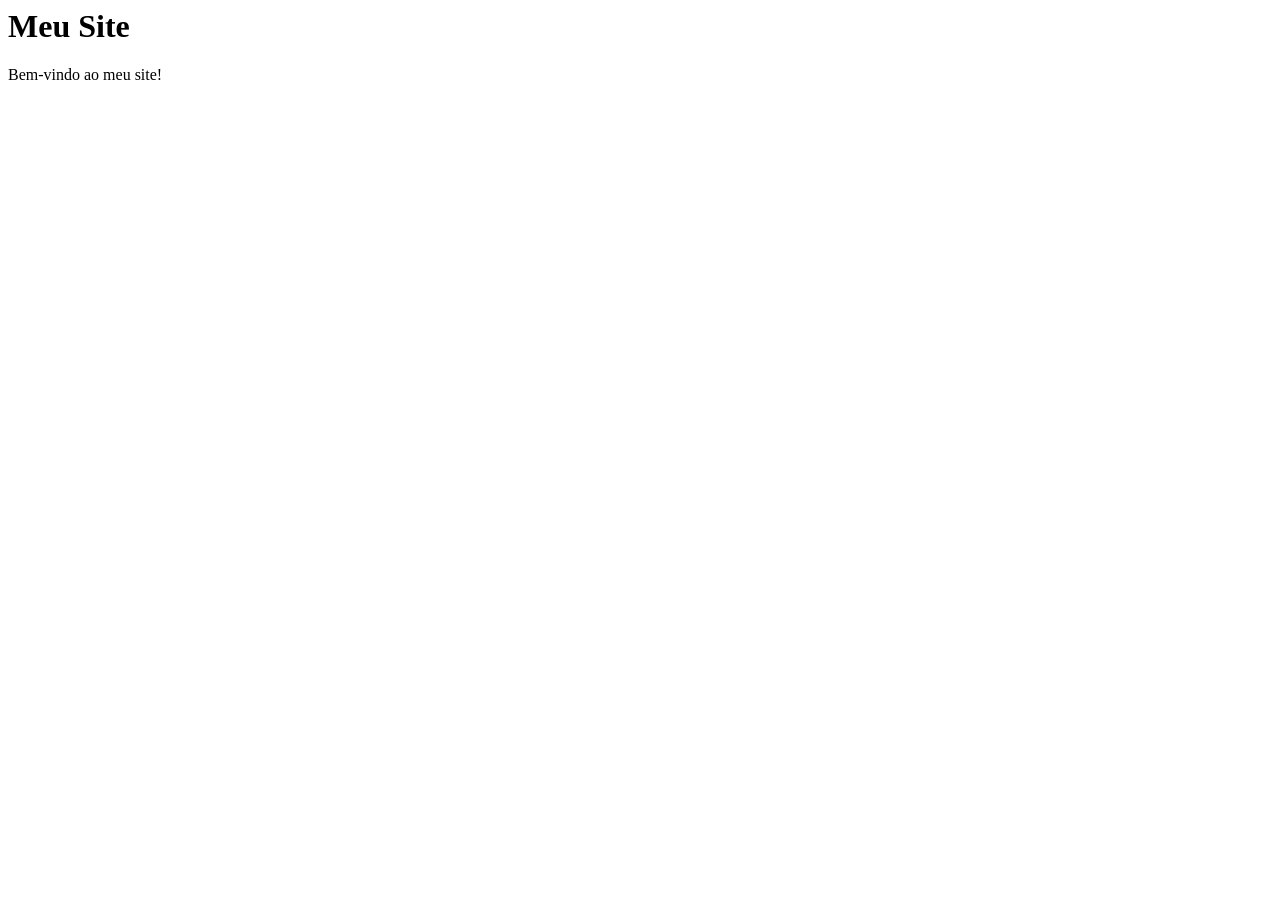
==== index.html @ 94457c49 "Create index.html" ====
<Index html>
<html lang="ptbr">
<head>
    <meta charset="UTF-8">
    <meta name="viewport" content="width=device-width, initial-scale=1.0">
    <title>Document</title>
</head>
<body>
    <h1>Meu Site</h1>
    <p>Bem-vindo ao meu site!</p>
</body>
</html>
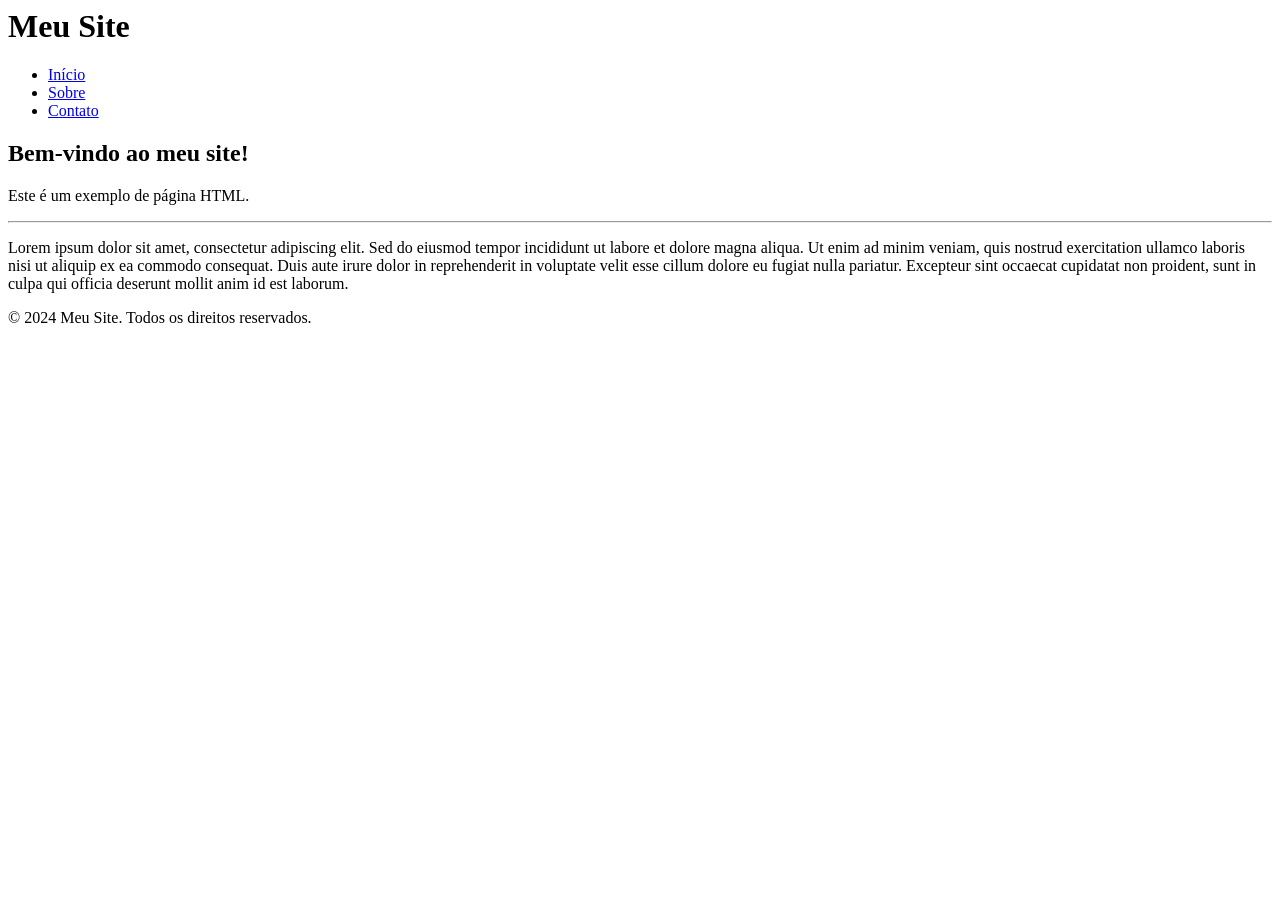
==== commit 2d5e1e2b: "Update index.html" ====
--- a/index.html
+++ b/index.html
@@ -6,7 +6,36 @@
     <title>Document</title>
 </head>
 <body>
+
+<header>
     <h1>Meu Site</h1>
-    <p>Bem-vindo ao meu site!</p>
+</header>
+
+<section>
+    <nav>
+        <ul>
+            <li><a href="#">Início</a></li>
+            <li><a href="#">Sobre</a></li>
+            <li><a href="#">Contato</a></li>
+        </ul>
+    </nav>
+
+    <article>
+        <h2>Bem-vindo ao meu site!</h2>
+        <p>Este é um exemplo de página HTML.</p>
+        <hr>
+        <p>Lorem ipsum dolor sit amet, consectetur adipiscing elit. 
+        Sed do eiusmod tempor incididunt ut labore et dolore magna aliqua. 
+        Ut enim ad minim veniam, quis nostrud exercitation ullamco laboris nisi ut aliquip ex ea commodo consequat. 
+        Duis aute irure dolor in reprehenderit in voluptate velit esse cillum dolore eu fugiat nulla pariatur. 
+        Excepteur sint occaecat cupidatat non proident, 
+        sunt in culpa qui officia deserunt mollit anim id est laborum.</p>
+    </article>
+</section>
+
+<footer>
+    <p>&copy; 2024 Meu Site. Todos os direitos reservados.</p>
+</footer>
+
 </body>
 </html>
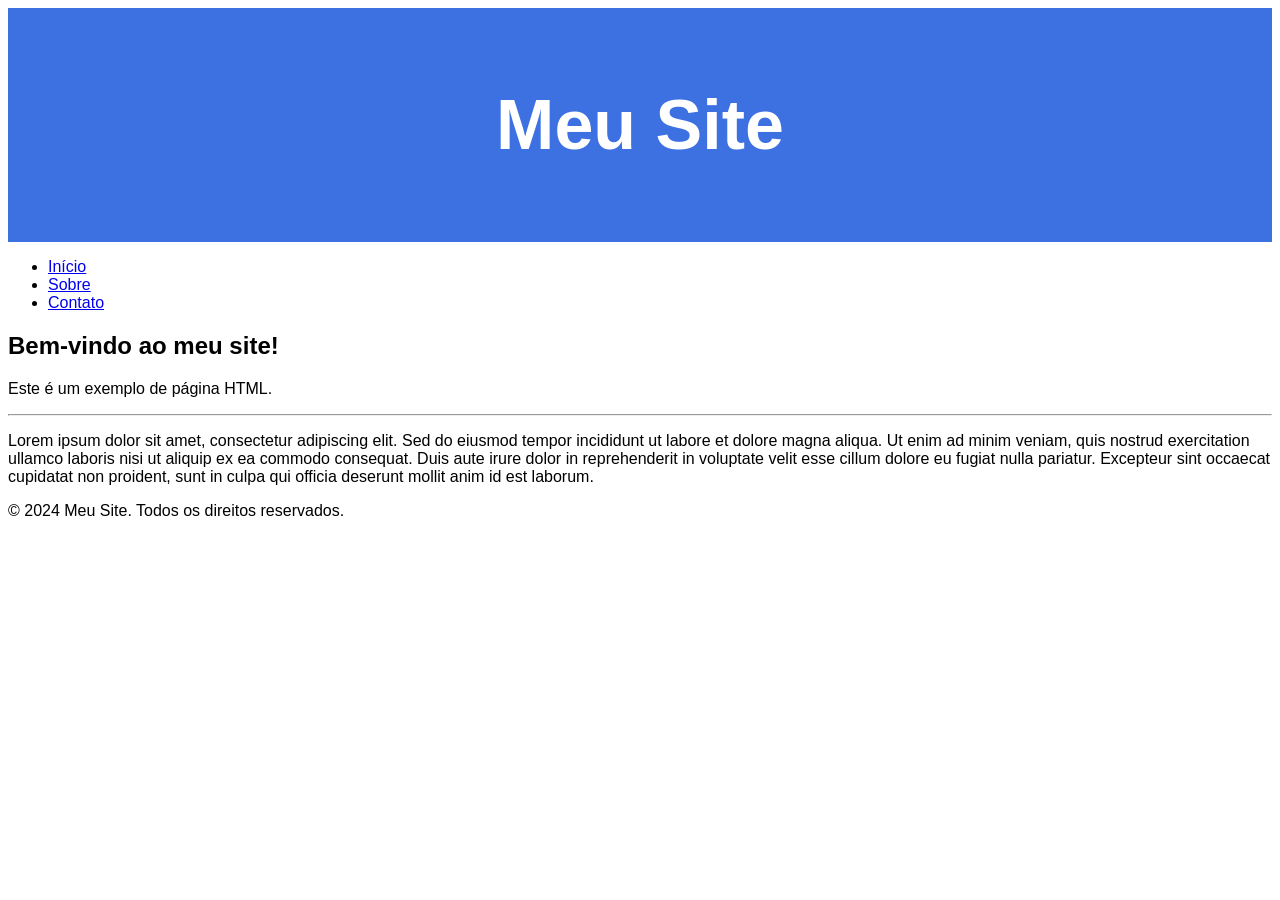
==== commit 83a7638d: "Update index.html" ====
--- a/index.html
+++ b/index.html
@@ -4,6 +4,7 @@
     <meta charset="UTF-8">
     <meta name="viewport" content="width=device-width, initial-scale=1.0">
     <title>Document</title>
+    <link rel="stylesheet" href="Index.css">
 </head>
 <body>
 
--- a/Index.css
+++ b/Index.css
@@ -0,0 +1,16 @@
+* {
+    box-sizing: border-box
+}
+
+body {
+    font-family: Arial, Helvetica, sans-serif;
+}
+
+/* Parte de cima da pagina com o cabeçalho e sla mais oq */
+header {
+    background-color: #3d71e2;
+    padding: 30px;
+    text-align: center;
+    font-size: 35px;
+    color: white;
+}
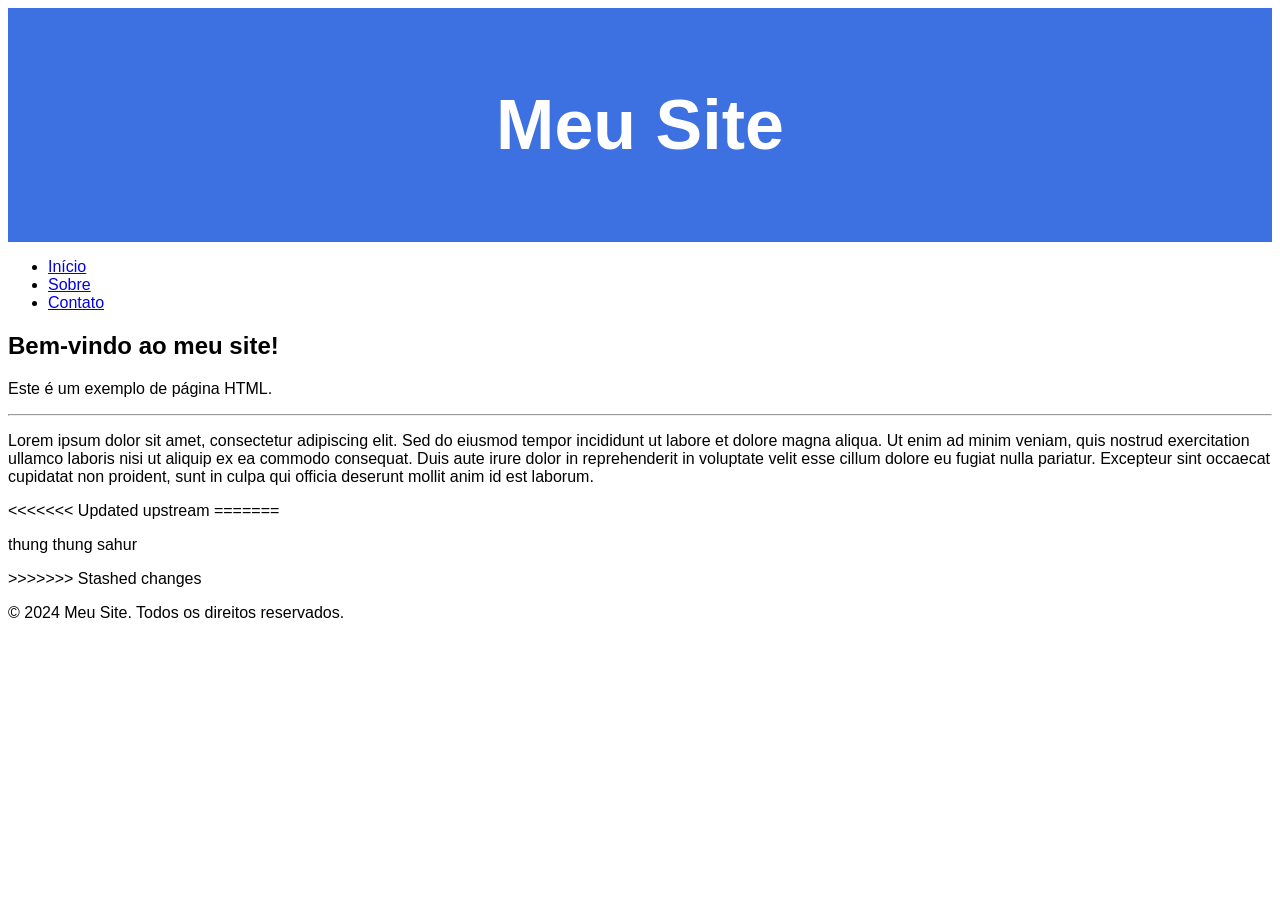
==== commit 6d633f51: "Update index.html" ====
--- a/index.html
+++ b/index.html
@@ -31,6 +31,10 @@
         Duis aute irure dolor in reprehenderit in voluptate velit esse cillum dolore eu fugiat nulla pariatur. 
         Excepteur sint occaecat cupidatat non proident, 
         sunt in culpa qui officia deserunt mollit anim id est laborum.</p>
+<<<<<<< Updated upstream
+=======
+        <p>thung thung sahur</p>
+>>>>>>> Stashed changes
     </article>
 </section>
 
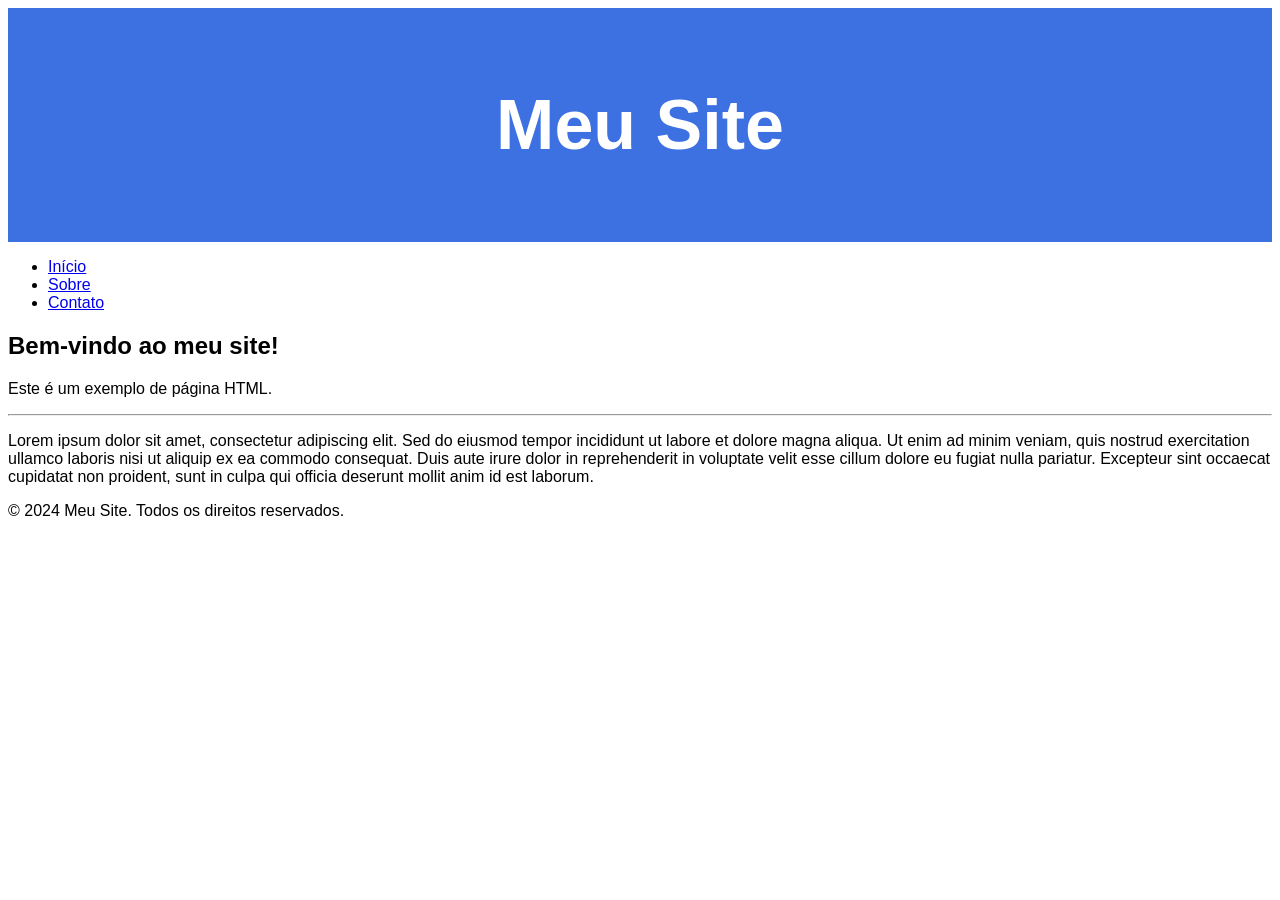
==== commit c9cceb86: "Update index.html" ====
--- a/index.html
+++ b/index.html
@@ -31,10 +31,7 @@
         Duis aute irure dolor in reprehenderit in voluptate velit esse cillum dolore eu fugiat nulla pariatur. 
         Excepteur sint occaecat cupidatat non proident, 
         sunt in culpa qui officia deserunt mollit anim id est laborum.</p>
-<<<<<<< Updated upstream
-=======
-        <p>thung thung sahur</p>
->>>>>>> Stashed changes
+
     </article>
 </section>
 
